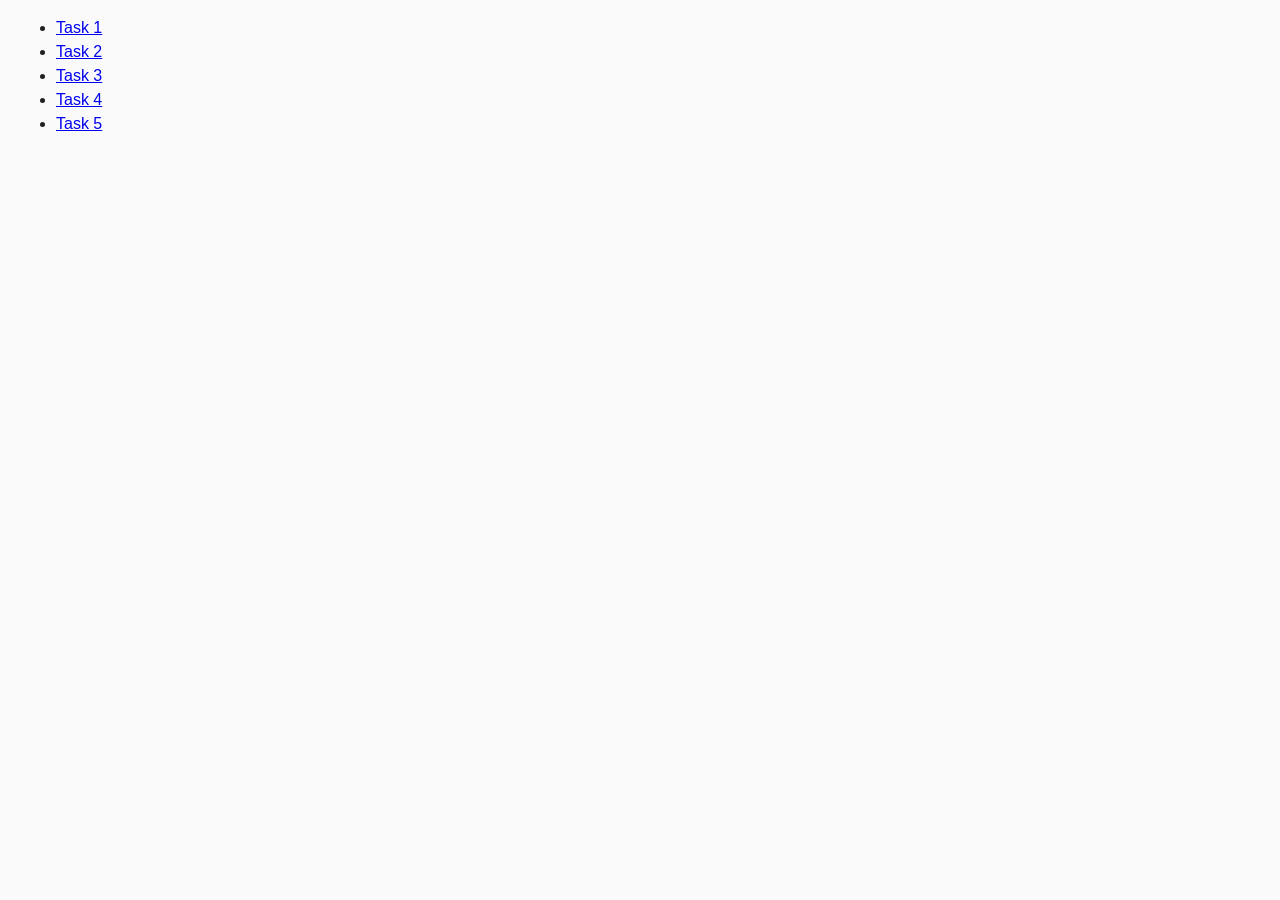
==== index.html @ da1f0d83 "Initial commit" ====
<!DOCTYPE html>
<html lang="en">
  <head>
    <meta charset="UTF-8" />
    <meta http-equiv="X-UA-Compatible" content="IE=edge" />
    <meta name="viewport" content="width=device-width, initial-scale=1.0" />
    <title>Homework 7</title>
    <link rel="stylesheet" href="./css/common.css" />
  </head>
  <body>
    <ul>
      <li><a href="./task-1.html">Task 1</a></li>
      <li><a href="./task-2.html">Task 2</a></li>
      <li><a href="./task-3.html">Task 3</a></li>
      <li><a href="./task-4.html">Task 4</a></li>
      <li><a href="./task-5.html">Task 5</a></li>
    </ul>
  </body>
</html>
---- css/common.css ----
* {
  box-sizing: border-box;
}
body {
  margin: 16px;
  font-family: -apple-system, BlinkMacSystemFont, 'Segoe UI', Roboto, Oxygen,
    Ubuntu, Cantarell, 'Open Sans', 'Helvetica Neue', sans-serif;
  -webkit-font-smoothing: antialiased;
  -moz-osx-font-smoothing: grayscale;
  background-color: #fafafa;
  color: #212121;
  line-height: 1.5;
}

#categories {
  width: 440px;
  background: #ffffff;
  border-radius: 8px;
  padding: 24px;
  display: flex;
  flex-direction: column;
  gap: 24px;
}

.item {
  background: #f6f6fe;
  padding: 24px;
  border-radius: 8px;
  display: flex;
  flex-direction: column;
  gap: 16px;
}

.item h2 {
  margin: 0;
  font-size: 24px;
  font-weight: 600;
  color: #2e2e2e;
}

.item ul {
  list-style: none;
  padding: 0;
  margin: 0;
  display: flex;
  flex-direction: column;
  gap: 12px;
}

.item ul li {
  padding: 12px 16px;
  background: #ffffff;
  border: 1px solid #e0dff6;
  border-radius: 6px;
  font-size: 16px;
  color: #333;


.gallery {
  display: flex;
  flex-wrap: wrap;
  gap: 20px;
  row-gap: 48px;
  list-style: none;
  padding: 0;
  margin: 0;
}

.gallery-item {
  flex-basis: calc((100% - 60px) / 3);
}

.gallery-img {
  width: 100%;
  height: 100%;
  display: block;
  padding: 100px, 156px;

}

.phorm-t3 {
  padding: 16px;
  width: 360px;
  height: 40px;
  border-radius: 4px;
}

.login-form {
  display: flex;
  flex-direction: column;
  gap: 8px;
  width: 360px;
}

.login-form label {
  display: flex;
  flex-direction: column;
  gap: 6px;
}

.login-form input {
  padding: 8px 10px;
  font-size: 16px;
}

.login-form button {
  padding: 10px 14px;
  font-size: 16px;
  cursor: pointer;
  width: 86px;
  height: 40px;
  color: #F5F5F5;
  background-color: #4E75FF;
  border: none;
  border-radius: 8px;
  letter-spacing: 0.04em;
}


.widget {
  text-align: center;
}
.change-color {
color: #F5F5F5;
background-color: #4E75FF;
border-radius: 8px;
padding: 8px 16px;
width: 148px;
height: 40px;
}
}
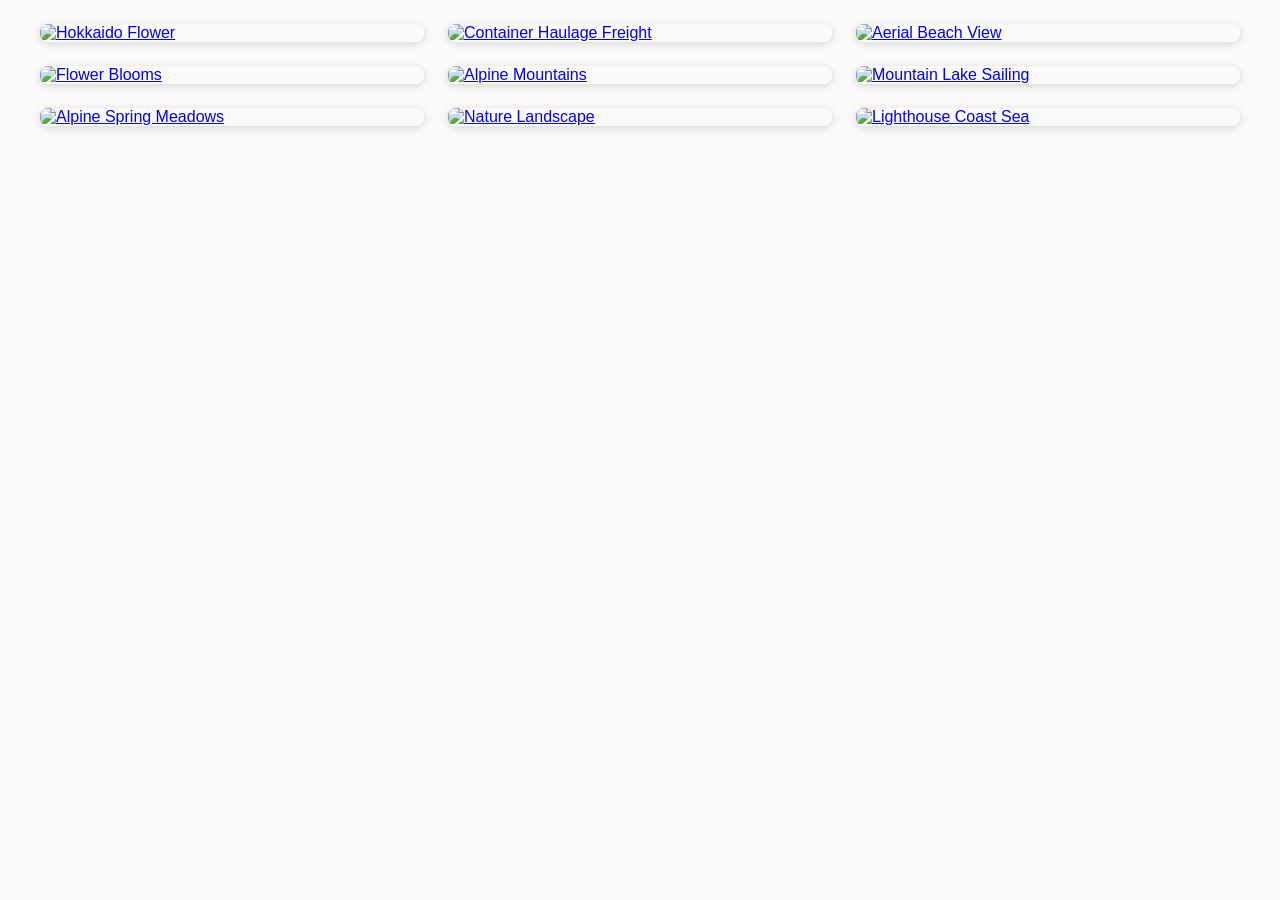
==== commit a30a5f90: "Add files via upload" ====
--- a/index.html
+++ b/index.html
@@ -1,19 +1,23 @@
 <!DOCTYPE html>
-<html lang="en">
-  <head>
+<html lang="uk">
+
+<head>
     <meta charset="UTF-8" />
-    <meta http-equiv="X-UA-Compatible" content="IE=edge" />
     <meta name="viewport" content="width=device-width, initial-scale=1.0" />
-    <title>Homework 7</title>
-    <link rel="stylesheet" href="./css/common.css" />
-  </head>
-  <body>
-    <ul>
-      <li><a href="./task-1.html">Task 1</a></li>
-      <li><a href="./task-2.html">Task 2</a></li>
-      <li><a href="./task-3.html">Task 3</a></li>
-      <li><a href="./task-4.html">Task 4</a></li>
-      <li><a href="./task-5.html">Task 5</a></li>
-    </ul>
-  </body>
+    <title>Gallery</title>
+
+    <link rel="stylesheet" href="https://cdn.jsdelivr.net/npm/basiclightbox@5/dist/basicLightbox.min.css" />
+
+    <link rel="stylesheet" href="./css/styles.css">
+
+</head>
+
+<body>
+    <ul class="gallery"></ul>
+
+    <script src="https://cdn.jsdelivr.net/npm/basiclightbox@5/dist/basicLightbox.min.js"></script>
+
+    <script src="./js/gallery.js"></script>
+</body>
+
 </html>
--- a/css/styles.css
+++ b/css/styles.css
@@ -0,0 +1,34 @@
+body {
+    background-color: #fafafa;
+    font-family: Arial, sans-serif;
+    padding: 24px;
+    width: 1200px;
+    margin: auto;
+}
+
+.gallery {
+    list-style: none;
+    padding: 0;
+    margin: 0;
+    display: grid;
+    grid-template-columns: repeat(auto-fill, minmax(300px, 1fr));
+    gap: 24px;
+}
+
+.gallery-item {
+    overflow: hidden;
+    border-radius: 8px;
+    box-shadow: 0 2px 8px rgba(0, 0, 0, 0.15);
+}
+
+.gallery-image {
+    width: 100%;
+    height: 100%;
+    display: block;
+    object-fit: cover;
+    transition: transform 250ms ease;
+}
+
+.gallery-image:hover {
+    transform: scale(1.05);
+}
